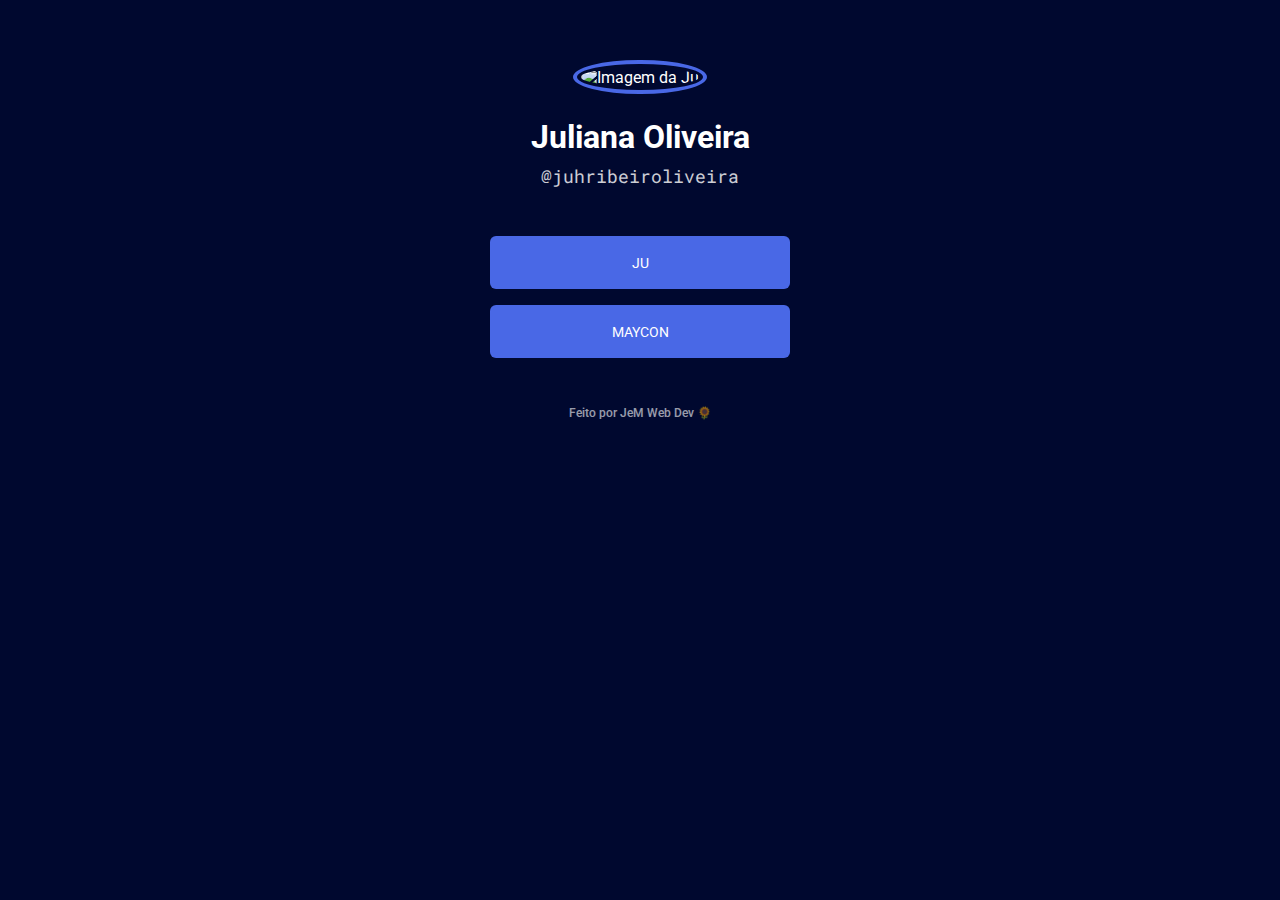
==== index.html @ 9704af51 "Add files via upload" ====
<!DOCTYPE html>
<html lang="pt-br">
<head>
    <link rel="preconnect" href="https://fonts.googleapis.com">
    <link rel="preconnect" href="https://fonts.gstatic.com" crossorigin>
    <meta charset="UTF-8">
    <meta http-equiv="X-UA-Compatible" content="IE=edge">
    <meta name="viewport" content="width=device-width, initial-scale=1.0">
    <title>Document</title>
    <link href="https://fonts.googleapis.com/css2?family=Roboto+Mono&family=Roboto:wght@500;700&display=swap" rel="stylesheet">
    <link rel="stylesheet" href="./estilo.css" />
</head>
<body class="dark-blue">
  <div class="container"> 
    <img class="avatar" src="https://github.com/JuOliv.png" alt="Imagem da Ju">
    <h1>
        Juliana Oliveira
    </h1>
    <p class="username">
        @juhribeiroliveira
    </p>
    <ul>
        <li>
          <a href="https://www.instagram.com/juhribeiroliveira/" target="_blank">Ju</a>
        </li>
        <li>
          <a href="https://www.instagram.com/mcomaycon/" target="_blank">Maycon</a>
        </li>
      </ul>

    <footer>
        Feito por JeM Web Dev 🌻
    </footer>
  </div>
</body>

</html>
---- estilo.css ----
* {
    margin: 0;
    padding: 0;
    box-sizing: border-box;
}

html {
/*variaveis*/
--bg-color: #bec1c9;
--text-color: #00082F;
--primary-color: #233992;
--primary-color-dark: #4968e6;
}

body.dark-blue{
    --bg-color: #00082F;
    --text-color: #ffffff;
    --primary-color: #4968e6;
    --primary-color-dark: #233992;
}

body.pink{
    --bg-color: #Fff0f6;
    --text-color: #1f000b;
    --primary-color: #d6336c;
    --primary-color-dark: #a61e4d;
}

body.dark-pink{
    --bg-color: #1f000b;
    --text-color: #ffffff;
    --primary-color: #d6336c;
    --primary-color-dark: #a61e4d;
}

a {
    text-decoration: none;
}


body {
    background: var(--bg-color);
    color: var(--text-color);
    font-family: 'Roboto', sans-serif;
}

.container {
    text-align: center;
    width: 300px;
    margin: 60px auto;
}

img {
    width: 100%;
}

img.avatar {
    border-radius: 50%;
    width: 100px;
    height: 100px;
    padding: 3.7px;
    border: var(--primary-color) solid 4px;

}

h1 {
    font-size: 32px;
    margin-top: 24px;
    margin-bottom: 8px;
}

.username {
    font-family: 'Roboto Mono', monospace;
    font-weight: 400;
    opacity: 0.8;
    font-size: 18px;
}

ul {
    list-style: none;
    margin: 48px 0;
}

 ul li a {
     height: 53px;
     /*
     qdo usado o flex ele libera as propriedades abaixo - 
     se o display fosse tipo block não deixaria alinhar os itens
     */
     display: flex; 
     /**/
     align-items: center;
     justify-content: center;
     background: var(--primary-color);
     color: white;
     text-transform: uppercase;
     font-size: 14px;
     margin-bottom: 16px;
     border-radius: 6px;
     transition: background 400ms; 

 }

 ul li a:hover {
     background: var(--primary-color-dark);
 }

 footer {
     font-weight: 500;
     font-size: 12px;
     opacity: 0.6;
     transition: opacity 400ms;
 }

 footer:hover {
     opacity: 1;
 }

 footer a {
    color: var(--text-color);

 }
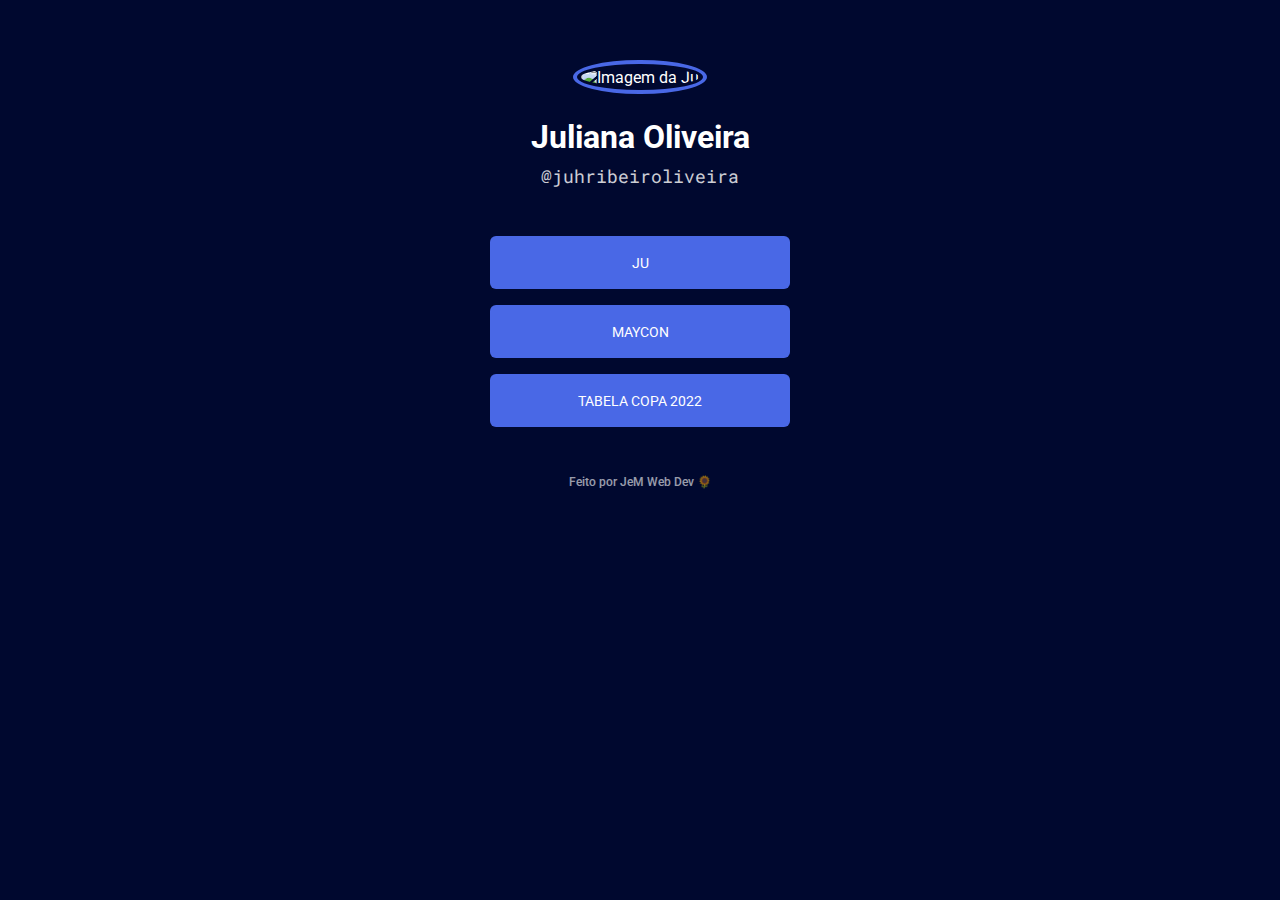
==== commit 46e882b7: "adicionei link nlw copa" ====
--- a/index.html
+++ b/index.html
@@ -26,6 +26,9 @@
         <li>
           <a href="https://www.instagram.com/mcomaycon/" target="_blank">Maycon</a>
         </li>
+        <li>
+          <a href="https://juoliv.github.io/nlw-10-copa/" target="_blank">Tabela Copa 2022</a>
+        </li>
       </ul>
 
     <footer>
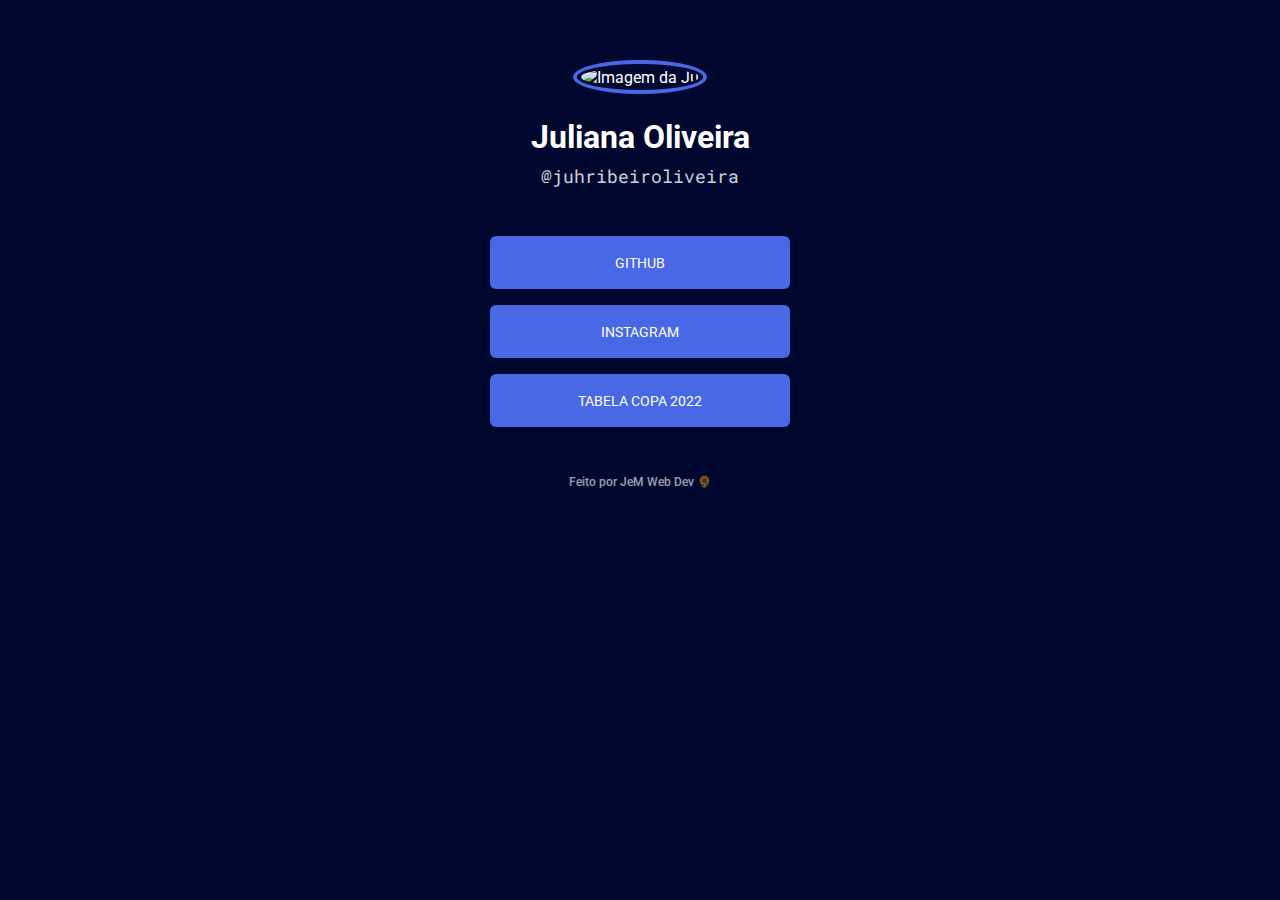
==== commit fdfe42ec: "alteracoes de titulo e lista" ====
--- a/index.html
+++ b/index.html
@@ -6,7 +6,7 @@
     <meta charset="UTF-8">
     <meta http-equiv="X-UA-Compatible" content="IE=edge">
     <meta name="viewport" content="width=device-width, initial-scale=1.0">
-    <title>Document</title>
+    <title>Portifólio Juh-Dev</title>
     <link href="https://fonts.googleapis.com/css2?family=Roboto+Mono&family=Roboto:wght@500;700&display=swap" rel="stylesheet">
     <link rel="stylesheet" href="./estilo.css" />
 </head>
@@ -21,10 +21,10 @@
     </p>
     <ul>
         <li>
-          <a href="https://www.instagram.com/juhribeiroliveira/" target="_blank">Ju</a>
+          <a href="https://github.com/JuOliv" target="_blank">GitHub</a>
         </li>
         <li>
-          <a href="https://www.instagram.com/mcomaycon/" target="_blank">Maycon</a>
+          <a href="https://www.instagram.com/juhribeiroliveira/" target="_blank">Instagram</a>
         </li>
         <li>
           <a href="https://juoliv.github.io/nlw-10-copa/" target="_blank">Tabela Copa 2022</a>
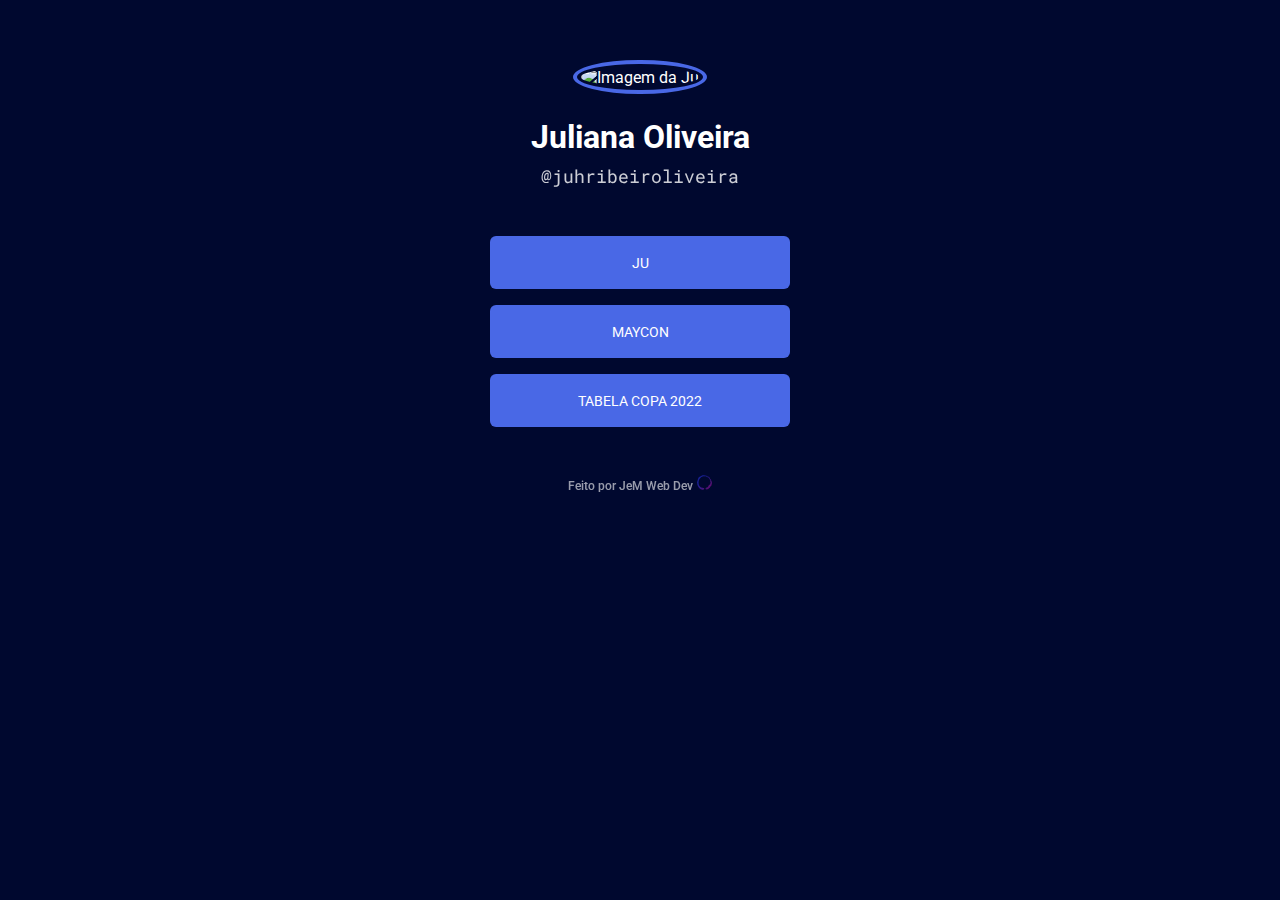
==== commit e80b6781: "Pagina do desafio do Land 01" ====
--- a/index.html
+++ b/index.html
@@ -6,7 +6,7 @@
     <meta charset="UTF-8">
     <meta http-equiv="X-UA-Compatible" content="IE=edge">
     <meta name="viewport" content="width=device-width, initial-scale=1.0">
-    <title>Portifólio Juh-Dev</title>
+    <title>Document</title>
     <link href="https://fonts.googleapis.com/css2?family=Roboto+Mono&family=Roboto:wght@500;700&display=swap" rel="stylesheet">
     <link rel="stylesheet" href="./estilo.css" />
 </head>
@@ -21,10 +21,10 @@
     </p>
     <ul>
         <li>
-          <a href="https://github.com/JuOliv" target="_blank">GitHub</a>
+          <a href="https://www.instagram.com/juhribeiroliveira/" target="_blank">Ju</a>
         </li>
         <li>
-          <a href="https://www.instagram.com/juhribeiroliveira/" target="_blank">Instagram</a>
+          <a href="https://www.instagram.com/mcomaycon/" target="_blank">Maycon</a>
         </li>
         <li>
           <a href="https://juoliv.github.io/nlw-10-copa/" target="_blank">Tabela Copa 2022</a>
@@ -32,7 +32,7 @@
       </ul>
 
     <footer>
-        Feito por JeM Web Dev 🌻
+      Feito por JeM Web Dev<img src="./assets/logo.svg" alt="logo pessoal">
     </footer>
   </div>
 </body>
--- a/estilo.css
+++ b/estilo.css
@@ -1,122 +1,124 @@
 * {
-    margin: 0;
-    padding: 0;
-    box-sizing: border-box;
+  margin: 0;
+  padding: 0;
+  box-sizing: border-box;
 }
 
 html {
-/*variaveis*/
---bg-color: #bec1c9;
---text-color: #00082F;
---primary-color: #233992;
---primary-color-dark: #4968e6;
+  /*variaveis*/
+  --bg-color: #bec1c9;
+  --text-color: #00082f;
+  --primary-color: #233992;
+  --primary-color-dark: #4968e6;
 }
 
-body.dark-blue{
-    --bg-color: #00082F;
-    --text-color: #ffffff;
-    --primary-color: #4968e6;
-    --primary-color-dark: #233992;
+body.dark-blue {
+  --bg-color: #00082f;
+  --text-color: #ffffff;
+  --primary-color: #4968e6;
+  --primary-color-dark: #233992;
 }
 
-body.pink{
-    --bg-color: #Fff0f6;
-    --text-color: #1f000b;
-    --primary-color: #d6336c;
-    --primary-color-dark: #a61e4d;
+body.pink {
+  --bg-color: #fff0f6;
+  --text-color: #1f000b;
+  --primary-color: #d6336c;
+  --primary-color-dark: #a61e4d;
 }
 
-body.dark-pink{
-    --bg-color: #1f000b;
-    --text-color: #ffffff;
-    --primary-color: #d6336c;
-    --primary-color-dark: #a61e4d;
+body.dark-pink {
+  --bg-color: #1f000b;
+  --text-color: #ffffff;
+  --primary-color: #d6336c;
+  --primary-color-dark: #a61e4d;
 }
 
 a {
-    text-decoration: none;
+  text-decoration: none;
 }
 
-
 body {
-    background: var(--bg-color);
-    color: var(--text-color);
-    font-family: 'Roboto', sans-serif;
+  background: var(--bg-color);
+  color: var(--text-color);
+  font-family: "Roboto", sans-serif;
 }
 
 .container {
-    text-align: center;
-    width: 300px;
-    margin: 60px auto;
+  text-align: center;
+  width: 300px;
+  margin: 60px auto;
 }
 
 img {
-    width: 100%;
+  width: 100%;
 }
 
 img.avatar {
-    border-radius: 50%;
-    width: 100px;
-    height: 100px;
-    padding: 3.7px;
-    border: var(--primary-color) solid 4px;
-
+  border-radius: 50%;
+  width: 100px;
+  height: 100px;
+  padding: 3.7px;
+  border: var(--primary-color) solid 4px;
 }
 
 h1 {
-    font-size: 32px;
-    margin-top: 24px;
-    margin-bottom: 8px;
+  font-size: 32px;
+  margin-top: 24px;
+  margin-bottom: 8px;
 }
 
 .username {
-    font-family: 'Roboto Mono', monospace;
-    font-weight: 400;
-    opacity: 0.8;
-    font-size: 18px;
+  font-family: "Roboto Mono", monospace;
+  font-weight: 400;
+  opacity: 0.8;
+  font-size: 18px;
 }
 
 ul {
-    list-style: none;
-    margin: 48px 0;
+  list-style: none;
+  margin: 48px 0;
 }
 
- ul li a {
-     height: 53px;
-     /*
+ul li a {
+  height: 53px;
+  /*
      qdo usado o flex ele libera as propriedades abaixo - 
      se o display fosse tipo block não deixaria alinhar os itens
      */
-     display: flex; 
-     /**/
-     align-items: center;
-     justify-content: center;
-     background: var(--primary-color);
-     color: white;
-     text-transform: uppercase;
-     font-size: 14px;
-     margin-bottom: 16px;
-     border-radius: 6px;
-     transition: background 400ms; 
+  display: flex;
+  /**/
+  align-items: center;
+  justify-content: center;
+  background: var(--primary-color);
+  color: white;
+  text-transform: uppercase;
+  font-size: 14px;
+  margin-bottom: 16px;
+  border-radius: 6px;
+  transition: background 400ms;
+}
 
- }
+ul li a:hover {
+  background: var(--primary-color-dark);
+}
 
- ul li a:hover {
-     background: var(--primary-color-dark);
- }
+footer {
+  font-weight: 500;
+  font-size: 12px;
+  opacity: 0.6;
+  transition: opacity 400ms;
+}
 
- footer {
-     font-weight: 500;
-     font-size: 12px;
-     opacity: 0.6;
-     transition: opacity 400ms;
- }
+footer img {
+  width: 15px;
+  height: 15px;
+  margin-left: 4px;
+}
 
- footer:hover {
-     opacity: 1;
- }
+footer:hover {
+  opacity: 1;
+}
 
- footer a {
-    color: var(--text-color);
-
- }+footer a {
+  color: var(--text-color);
+}
